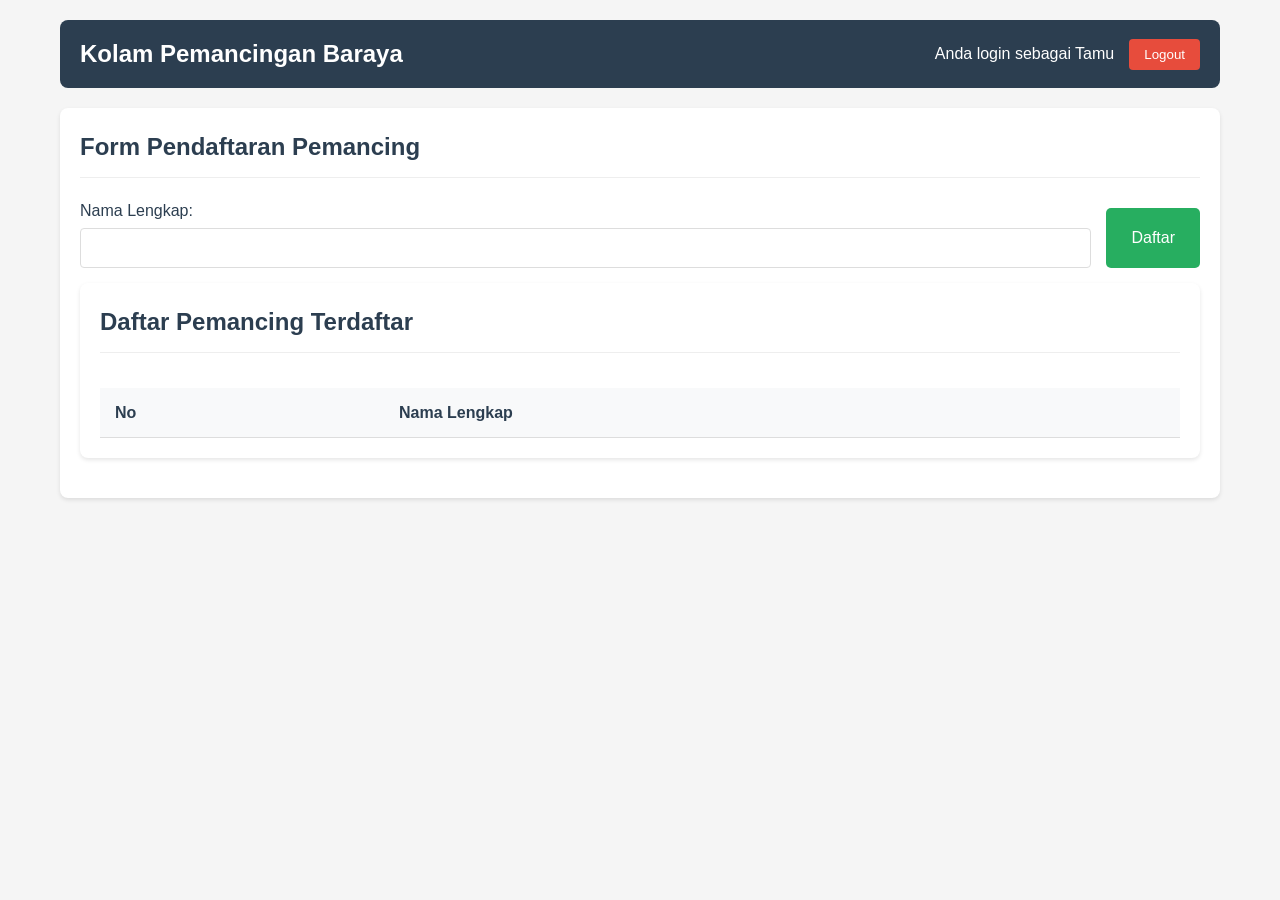
==== pendaftaran.html @ e5998ba7 "Add files via upload" ====
<!DOCTYPE html>
<html lang="id">
<head>
    <meta charset="UTF-8">
    <meta name="viewport" content="width=device-width, initial-scale=1.0">
    <title>Pendaftaran - Kolam Pemancingan Baraya</title>
    <link rel="stylesheet" href="style.css">
</head>
<body>
    <div class="container">
        <header>
            <h1>Kolam Pemancingan Baraya</h1>
            <div class="user-info">
                <span>Anda login sebagai Tamu</span>
                <button id="logout" class="btn-logout">Logout</button>
            </div>
        </header>
        
        <main>
            <div class="card">
                <h2>Form Pendaftaran Pemancing</h2>
                <form id="form-pendaftaran">
                    <div class="form-row">
                        <div class="form-group">
                            <label for="nama">Nama Lengkap:</label>
                            <input type="text" id="nama" required>
                        </div>
                    
                    <button type="submit" class="btn-submit">Daftar</button>
                </form>
            </div>
            
            <div class="card">
                <h2>Daftar Pemancing Terdaftar</h2>
                <div class="table-container">
                    <table id="tabel-pendaftaran">
                        <thead>
                            <tr>
                                <th>No</th>
                                <th>Nama Lengkap</th>
                            </tr>
                        </thead>
                        <tbody id="tabel-body">
                            <!-- Data akan diisi oleh JavaScript -->
                        </tbody>
                    </table>
                </div>
            </div>
        </main>
    </div>
    
    <script src="script.js"></script>
</body>
</html>
---- style.css ----
/* Reset dan base styles */
* {
    margin: 0;
    padding: 0;
    box-sizing: border-box;
}

body {
    font-family: 'Segoe UI', Tahoma, Geneva, Verdana, sans-serif;
    line-height: 1.6;
    color: #333;
    background-color: #f5f5f5;
}

.container {
    max-width: 1200px;
    margin: 0 auto;
    padding: 20px;
}

/* Header styles */
header {
    display: flex;
    justify-content: space-between;
    align-items: center;
    background-color: #2c3e50;
    color: white;
    padding: 15px 20px;
    border-radius: 8px;
    margin-bottom: 20px;
}

header h1 {
    font-size: 1.5rem;
}

.user-info {
    display: flex;
    align-items: center;
    gap: 15px;
}

/* Login styles */
.login-card {
    background-color: white;
    border-radius: 10px;
    box-shadow: 0 4px 6px rgba(0, 0, 0, 0.1);
    padding: 30px;
    max-width: 500px;
    margin: 100px auto;
}

.logo {
    text-align: center;
    margin-bottom: 30px;
}

.logo h1 {
    color: #2c3e50;
    margin-bottom: 10px;
}

.logo p {
    color: #7f8c8d;
}

.login-options {
    display: flex;
    flex-direction: column;
    gap: 15px;
    margin-bottom: 20px;
}

.btn-login {
    padding: 12px 20px;
    background-color: #3498db;
    color: white;
    border: none;
    border-radius: 5px;
    font-size: 1rem;
    cursor: pointer;
    transition: background-color 0.3s;
}

.btn-login:hover {
    background-color: #2980b9;
}

.admin-login {
    margin-top: 20px;
    padding-top: 20px;
    border-top: 1px solid #eee;
}

.admin-login h3 {
    margin-bottom: 15px;
    color: #2c3e50;
}

/* Form styles */
.card {
    background-color: white;
    border-radius: 8px;
    box-shadow: 0 2px 4px rgba(0, 0, 0, 0.1);
    padding: 20px;
    margin-bottom: 20px;
}

.card h2 {
    color: #2c3e50;
    margin-bottom: 20px;
    padding-bottom: 10px;
    border-bottom: 1px solid #eee;
}

.form-row {
    display: flex;
    gap: 15px;
    margin-bottom: 15px;
}

.form-group {
    flex: 1;
    display: flex;
    flex-direction: column;
}

.form-group label {
    margin-bottom: 5px;
    font-weight: 500;
    color: #2c3e50;
}

.form-group input,
.form-group select {
    padding: 10px;
    border: 1px solid #ddd;
    border-radius: 4px;
    font-size: 1rem;
}

.btn-submit {
    padding: 12px 25px;
    background-color: #27ae60;
    color: white;
    border: none;
    border-radius: 5px;
    font-size: 1rem;
    cursor: pointer;
    transition: background-color 0.3s;
    margin-top: 10px;
}

.btn-submit:hover {
    background-color: #219653;
}

.btn-logout {
    padding: 8px 15px;
    background-color: #e74c3c;
    color: white;
    border: none;
    border-radius: 4px;
    cursor: pointer;
    transition: background-color 0.3s;
}

.btn-logout:hover {
    background-color: #c0392b;
}

.btn-delete {
    padding: 5px 10px;
    background-color: #e74c3c;
    color: white;
    border: none;
    border-radius: 4px;
    cursor: pointer;
    transition: background-color 0.3s;
}

.btn-delete:hover {
    background-color: #c0392b;
}

/* Table styles */
.table-container {
    overflow-x: auto;
}

table {
    width: 100%;
    border-collapse: collapse;
    margin-top: 15px;
}

th, td {
    padding: 12px 15px;
    text-align: left;
    border-bottom: 1px solid #ddd;
}

th {
    background-color: #f8f9fa;
    font-weight: 600;
    color: #2c3e50;
}

tr:hover {
    background-color: #f5f5f5;
}

/* Utility classes */
.hidden {
    display: none;
}

.error {
    color: #e74c3c;
    margin-top: 10px;
    padding: 10px;
    background-color: #fadbd8;
    border-radius: 4px;
}

.success {
    color: #27ae60;
    margin-top: 10px;
    padding: 10px;
    background-color: #d5f4e6;
    border-radius: 4px;
}

.admin-info {
    color: #7f8c8d;
    margin-bottom: 15px;
    font-style: italic;
}

/* Responsive styles */
@media (max-width: 768px) {
    .form-row {
        flex-direction: column;
        gap: 0;
    }
    
    .form-group {
        margin-bottom: 15px;
    }
    
    header {
        flex-direction: column;
        gap: 10px;
        text-align: center;
    }
    
    .user-info {
        flex-direction: column;
        gap: 10px;
    }
    
    .table-container {
        font-size: 0.8rem;
    }
}
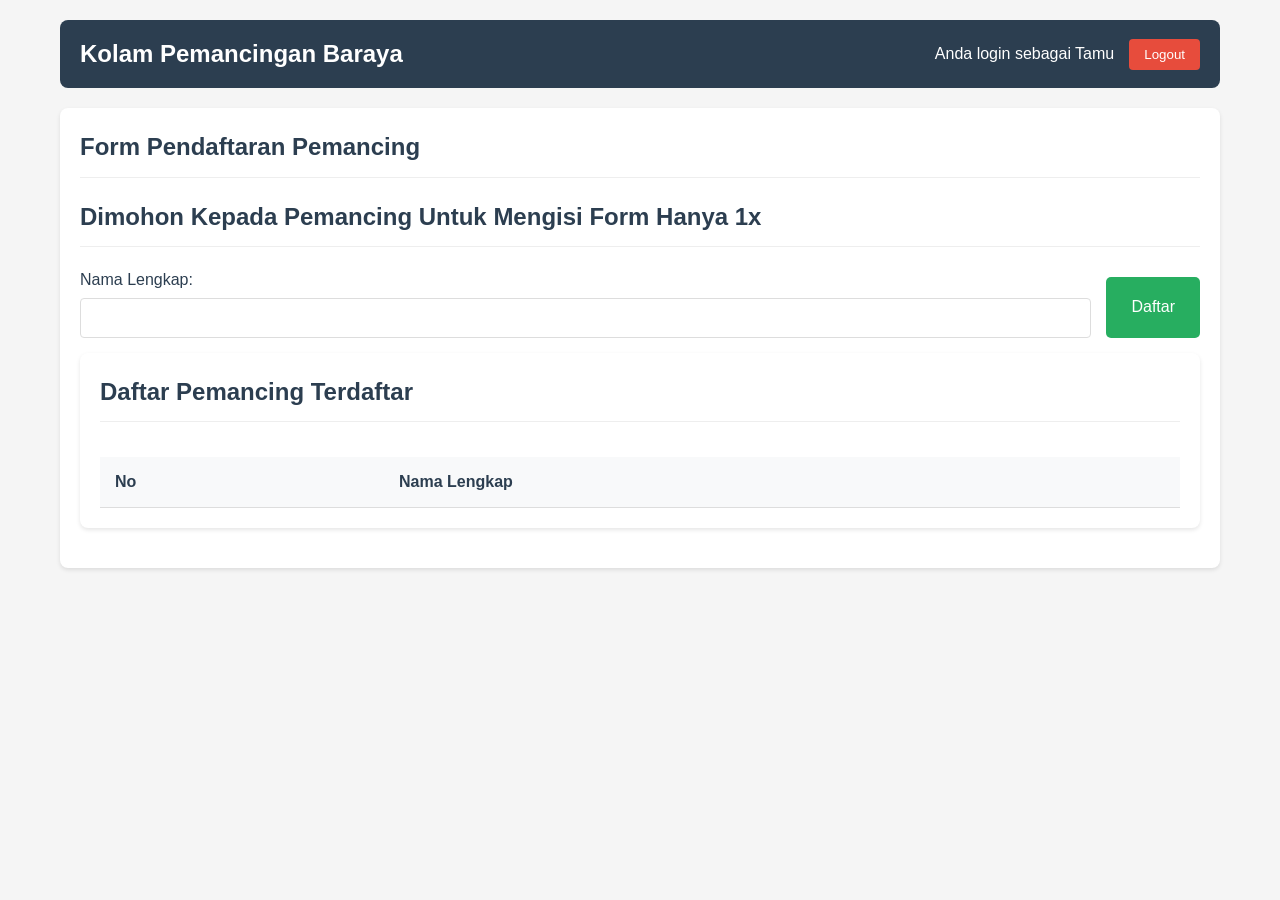
==== commit 3410b80b: "Update pendaftaran.html" ====
--- a/pendaftaran.html
+++ b/pendaftaran.html
@@ -19,6 +19,7 @@
         <main>
             <div class="card">
                 <h2>Form Pendaftaran Pemancing</h2>
+                <h2>Dimohon Kepada Pemancing Untuk Mengisi Form Hanya 1x</h2>
                 <form id="form-pendaftaran">
                     <div class="form-row">
                         <div class="form-group">
@@ -51,4 +52,4 @@
     
     <script src="script.js"></script>
 </body>
-</html>+</html>
